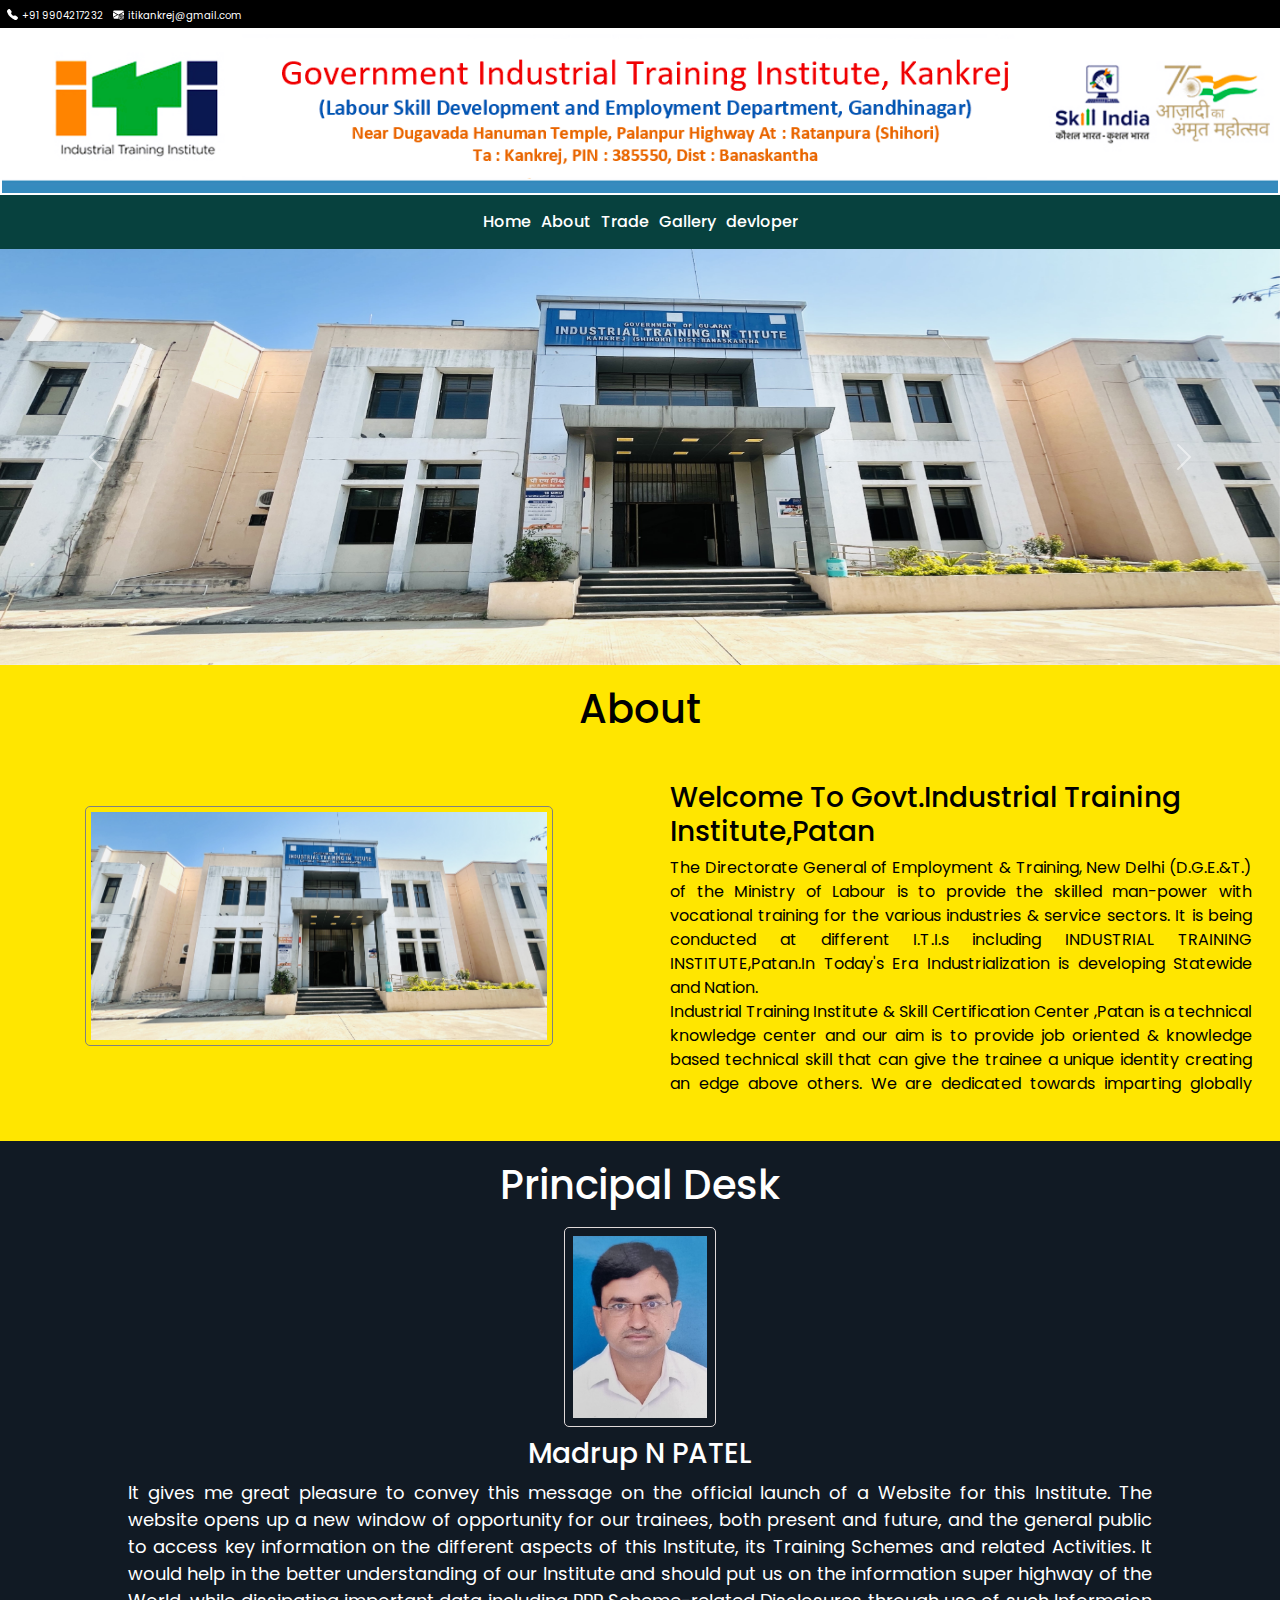
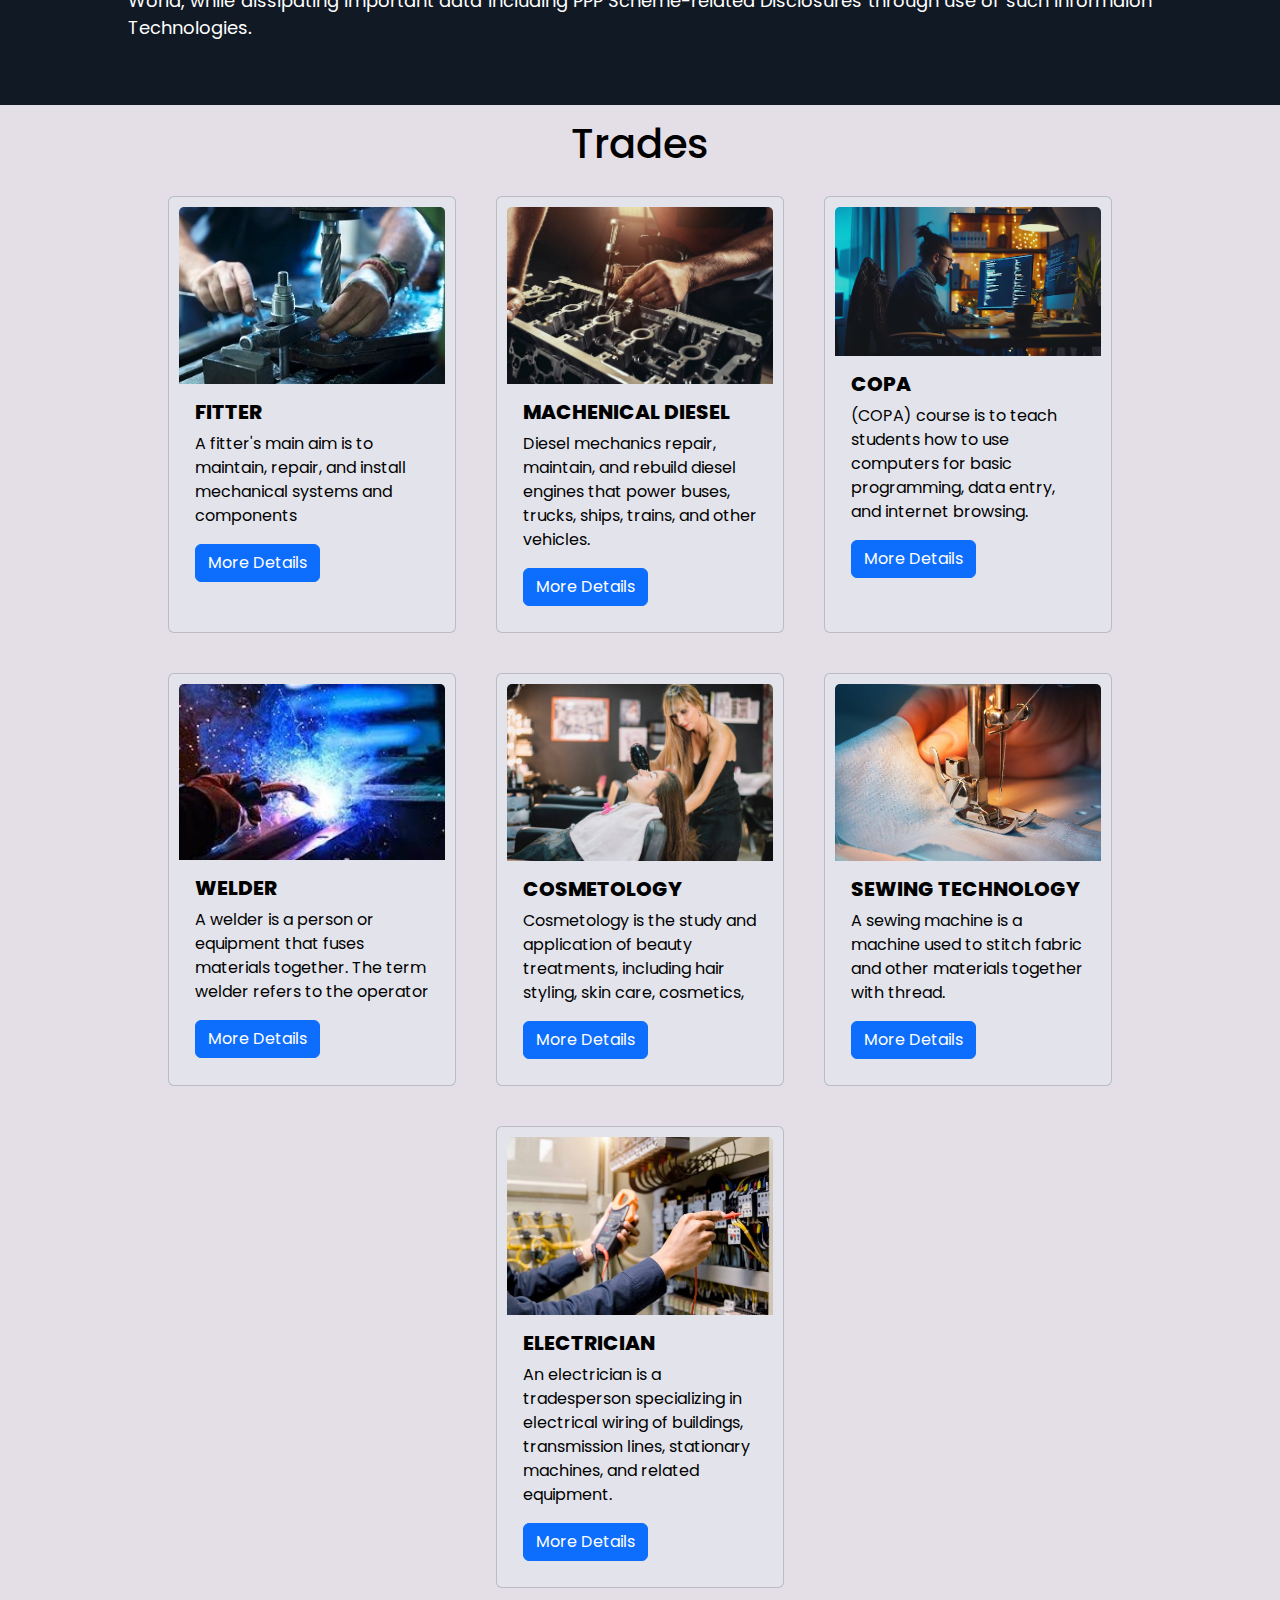
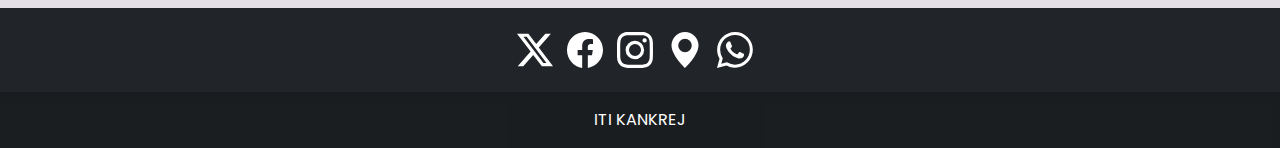
==== index.html @ e93c784e "Add files via upload" ====
<!DOCTYPE html>
<html lang="en">

<head>
  <meta charset="UTF-8">
  <meta name="viewport" content="width=device-width, initial-scale=1.0">
  <title> ITI KANKREJ</title>
  <link href="https://cdn.jsdelivr.net/npm/bootstrap@5.3.3/dist/css/bootstrap.min.css" rel="stylesheet"
    integrity="sha384-QWTKZyjpPEjISv5WaRU9OFeRpok6YctnYmDr5pNlyT2bRjXh0JMhjY6hW+ALEwIH" crossorigin="anonymous">
  <script src="https://cdn.jsdelivr.net/npm/bootstrap@5.3.3/dist/js/bootstrap.bundle.min.js"
    integrity="sha384-YvpcrYf0tY3lHB60NNkmXc5s9fDVZLESaAA55NDzOxhy9GkcIdslK1eN7N6jIeHz"
    crossorigin="anonymous"></script>
  <link rel="stylesheet" href="assets/css/style.css">
  <link rel="stylesheet" href="https://rsms.me/inter/inter.css">
  <link rel="stylesheet" href="assets/css/effect.css">
</head>

<body>
  <!-- header section start -->

  <!-- contact & email nav start -->

  <div class="navtop">
    <div class="number">
      <svg xmlns="http://www.w3.org/2000/svg" width="11" height="11" fill="currentColor" class="bi bi-telephone-fill"
        viewBox="0 0 16 16">
        <path fill-rule="evenodd"
          d="M1.885.511a1.745 1.745 0 0 1 2.61.163L6.29 2.98c.329.423.445.974.315 1.494l-.547 2.19a.68.68 0 0 0 .178.643l2.457 2.457a.68.68 0 0 0 .644.178l2.189-.547a1.75 1.75 0 0 1 1.494.315l2.306 1.794c.829.645.905 1.87.163 2.611l-1.034 1.034c-.74.74-1.846 1.065-2.877.702a18.6 18.6 0 0 1-7.01-4.42 18.6 18.6 0 0 1-4.42-7.009c-.362-1.03-.037-2.137.703-2.877z" />
      </svg>
      <a href="">+91 9904217232</a>
    </div>
    <div class="email">
      <svg xmlns="http://www.w3.org/2000/svg" width="11" height="11" fill="currentColor" class="bi bi-envelope-at-fill"
        viewBox="0 0 16 16">
        <path
          d="M2 2A2 2 0 0 0 .05 3.555L8 8.414l7.95-4.859A2 2 0 0 0 14 2zm-2 9.8V4.698l5.803 3.546zm6.761-2.97-6.57 4.026A2 2 0 0 0 2 14h6.256A4.5 4.5 0 0 1 8 12.5a4.49 4.49 0 0 1 1.606-3.446l-.367-.225L8 9.586zM16 9.671V4.697l-5.803 3.546.338.208A4.5 4.5 0 0 1 12.5 8c1.414 0 2.675.652 3.5 1.671" />
        <path
          d="M15.834 12.244c0 1.168-.577 2.025-1.587 2.025-.503 0-1.002-.228-1.12-.648h-.043c-.118.416-.543.643-1.015.643-.77 0-1.259-.542-1.259-1.434v-.529c0-.844.481-1.4 1.26-1.4.585 0 .87.333.953.63h.03v-.568h.905v2.19c0 .272.18.42.411.42.315 0 .639-.415.639-1.39v-.118c0-1.277-.95-2.326-2.484-2.326h-.04c-1.582 0-2.64 1.067-2.64 2.724v.157c0 1.867 1.237 2.654 2.57 2.654h.045c.507 0 .935-.07 1.18-.18v.731c-.219.1-.643.175-1.237.175h-.044C10.438 16 9 14.82 9 12.646v-.214C9 10.36 10.421 9 12.485 9h.035c2.12 0 3.314 1.43 3.314 3.034zm-4.04.21v.227c0 .586.227.8.581.8.31 0 .564-.17.564-.743v-.367c0-.516-.275-.708-.572-.708-.346 0-.573.245-.573.791" />
      </svg>
      <a href="">itikankrej@gmail.com</a>
    </div>
  </div>

  <!-- contact & email nav end -->
  <!-- ------------------------------ -->
  <!-- Main-banner code start -->
  <div class="container-fluid">
    <div class="mainbanner">
      <div class="banerimg">
        <img src="assets/img/info.png" alt="">
      </div>
    </div>

  </div>
  <!-- Main-banner code end -->

  <!-- main navbar code start -->
  <div class="navbar container-fluid">
    <div class="row">
      <div class="col">
        <a href="#">Home</a>
        <a href="#about">About</a>
        <a href="#trade">Trade</a>
        <a href="gallary.html">Gallery</a>
        <a href="Devloper.html">devloper</a>

      </div>
    </div>
  </div>
  <!-- main navbar code end -->
  <!-- ----------------------------------- -->
  <!-- header section end -->

  <!-- imager slider section start -->
  <div id="carouselExampleAutoplaying" class="carousel slide" data-bs-ride="carousel">
    <div class="carousel-inner">
      <div class="carousel-item active">
        <img src="assets/img/stretch/center side.jpg" class="d-block w-100" alt="...">
      </div>
      <div class="carousel-item">
        <img src="assets/img/stretch/left side.jpg" class="d-block w-100" alt="...">
      </div>
      <div class="carousel-item">
        <img src="assets/img/stretch/right side.jpg" class="d-block w-100" alt="...">
      </div>
    </div>
    <button class="carousel-control-prev" type="button" data-bs-target="#carouselExampleAutoplaying"
            data-bs-slide="prev">
            <span class="carousel-control-prev-icon" aria-hidden="true"></span>
            <span class="visually-hidden">Previous</span>
        </button>
        <button class="carousel-control-next" type="button" data-bs-target="#carouselExampleAutoplaying"
            data-bs-slide="next">
            <span class="carousel-control-next-icon" aria-hidden="true"></span>
            <span class="visually-hidden">Next</span>
        </button>
  </div>
  <!-- imager slider section end-->

  <!-- about section start -->
  <div id="about">
    <div class="title row">
      <h1>About</h1>
    </div>

    <div class="content row ">
      <div class="picture col-md-6 col-sm-12"><img src="assets/img/front.JPG" alt=""></div>
      <div class="text col-md-6 col-sm-12">
        <h3> Welcome To Govt.Industrial Training Institute,Patan</h3>
        <p>
          The Directorate General of Employment & Training, New Delhi (D.G.E.&T.) of the Ministry of Labour is to
          provide
          the skilled man-power with vocational training for the various industries & service sectors. It is being
          conducted
          at different I.T.I.s including INDUSTRIAL TRAINING INSTITUTE,Patan.In Today's Era Industrialization is
          developing
          Statewide and Nation. <br>

          Industrial Training Institute & Skill Certification Center ,Patan is a technical knowledge center and our aim
          is
          to provide job oriented & knowledge based technical skill that can give the trainee a unique identity creating
          an
          edge above others. We are dedicated towards imparting globally competitive skill & soft skill training to make
          them achieve the best in their life.</p>
      </div>
    </div>
  </div>
  <!-- about code end -->
  <!-- principal desk code start -->
  <div id="principal" class="container-fluid">
    <div class="col">

      <div class="title row-4">
        <h1>Principal Desk</h1>
      </div>
      <div class="picture row-4"> <img src="assets/img/principal.jpeg" height="200px"></div>

      <div id="principalabout" class="paragraph row-4">
        <h3>Madrup N PATEL</h3>
        <p>It gives me great pleasure to convey this message on the official launch of a Website for this Institute. The
          website opens up a new window of opportunity for our trainees, both present and future, and the general public
          to access key information on the different aspects of this Institute, its Training Schemes and related
          Activities. It would help in the better understanding of our Institute and should put us on the information
          super highway of the World, while dissipating important data including PPP Scheme-related Disclosures through
          use of such Informaion Technologies.</p> <br><br>
      </div>
    </div>
  </div>
  <!-- principal desk code end -->
  <!-- trade code start -->
  <div class="container-fluid">
    <div class="title row" style="background-color: #e4dfe7;color: rgb(0, 0, 0);
   text-align: center;padding-top: 15px; ">
      <h1>Trades</h1>
    </div>
  </div>
  <div id="trade" class="container-fluid" style="border: 2px; display: flex;
  justify-content: center;
  flex-wrap: wrap; ">
    <div class="card" style="width: 18rem;">
      <img src="assets/img/fitter1.jpg" class="card-img-top" alt="...">
      <div class="card-body">
        <h5 class="card-title">FITTER</h5>
        <p class="card-text">A fitter's main aim is to maintain, repair, and install mechanical systems and components</p>
        <a href="https://en.wikipedia.org/wiki/Fitter" class="btn btn-primary">More Details</a>
      </div>
    </div>
    <div class="card" style="width: 18rem;">
      <img src="assets/img/Diesel.jpg" class="card-img-top" alt="...">
      <div class="card-body">
        <h5 class="card-title">MACHENICAL DIESEL</h5>
        <p class="card-text">Diesel mechanics repair, maintain, and rebuild diesel engines that power buses, trucks, ships, trains, and other vehicles.</p>
        <a href="https://en.wikipedia.org/?title=Diesel-mechanical&redirect=no" class="btn btn-primary">More Details</a>
      </div>
    </div>
    <div class="card" style="width: 18rem;">
      <img src="assets/img/comp.avif" class="card-img-top" alt="...">
      <div class="card-body">
        <h5 class="card-title">COPA</h5>
        <p class="card-text">(COPA) course is to teach students how to use computers for basic programming, data entry, and internet browsing. </p>
        <a href="https://en.wikipedia.org/wiki/Computer_operator" class="btn btn-primary">More Details</a>
      </div>
    </div>
    <div class="card" style="width: 18rem;">
      <img src="assets/img/welder.jpeg" class="card-img-top" alt="...">
      <div class="card-body">
        <h5 class="card-title">WELDER</h5>
        <p class="card-text">A welder is a person or equipment that fuses materials together. The term welder refers to the operator</p>
        <a href="https://en.wikipedia.org/wiki/Welder" class="btn btn-primary">More Details</a>
      </div>
    </div>
    <div class="card" style="width: 18rem;">
      <img src="assets/img/COSMETOLOGY1.jpg" class="card-img-top" alt="...">
      <div class="card-body">
        <h5 class="card-title">COSMETOLOGY</h5>
        <p class="card-text">Cosmetology is the study and application of beauty treatments, including hair styling, skin care, cosmetics, </p>
        <a href="https://en.wikipedia.org/wiki/Cosmetology" class="btn btn-primary">More Details</a>
      </div>
    </div>
    <div class="card" style="width: 18rem;">
      <img src="assets/img/sewing.jpg" class="card-img-top" alt="...">
      <div class="card-body">
        <h5 class="card-title">SEWING TECHNOLOGY</h5>
        <p class="card-text">A sewing machine is a machine used to stitch fabric and other materials together with thread.</p>
        <a href="https://en.wikipedia.org/wiki/Sewing" class="btn btn-primary">More Details</a>
      </div>
    </div>
    <div class="card" style="width: 18rem;">
      <img src="assets/img/electrian1.jpeg" class="card-img-top" alt="...">
      <div class="card-body">
        <h5 class="card-title">ELECTRICIAN</h5>
        <p class="card-text">An electrician is a tradesperson specializing in electrical wiring of buildings, transmission lines, stationary machines, and related equipment.</p>
        <a href="https://en.wikipedia.org/wiki/Electrician" class="btn btn-primary">More Details</a>
      </div>
    </div>


  </div>

  <!-- trade code end -->

  <!-- devloper code start -->

  


  <!--  footer code  start  -->
  <!-- Remove the container if you want to extend the Footer to full width. -->


  <footer class="bg-dark text-center text-white">
    <!-- Grid container -->
    <div id="footer" class=" container p-4 pb-0">
      <!-- Section: Social media -->
      <section class="mb-4">
        <!-- twiter -->
        <a href=""><svg xmlns="http://www.w3.org/2000/svg" width="36" height="36" fill="currentColor"
            class="bi bi-twitter-x" viewBox="0 0 16 16">
            <path
              d="M12.6.75h2.454l-5.36 6.142L16 15.25h-4.937l-3.867-5.07-4.425 5.07H.316l5.733-6.57L0 .75h5.063l3.495 4.633L12.601.75Zm-.86 13.028h1.36L4.323 2.145H2.865z" />
          </svg></a>

        <!-- Facebook -->
        <a href=""><svg xmlns="http://www.w3.org/2000/svg" width="36" height="36" fill="currentColor"
            class="bi bi-facebook" viewBox="0 0 16 16">
            <path
              d="M16 8.049c0-4.446-3.582-8.05-8-8.05C3.58 0-.002 3.603-.002 8.05c0 4.017 2.926 7.347 6.75 7.951v-5.625h-2.03V8.05H6.75V6.275c0-2.017 1.195-3.131 3.022-3.131.876 0 1.791.157 1.791.157v1.98h-1.009c-.993 0-1.303.621-1.303 1.258v1.51h2.218l-.354 2.326H9.25V16c3.824-.604 6.75-3.934 6.75-7.951" />
          </svg></a>

        <!-- instagram -->
        <a href="#"><svg xmlns="http://www.w3.org/2000/svg" width="36" height="36" fill="currentColor"
            class="bi bi-instagram" viewBox="0 0 16 16">
            <path
              d="M8 0C5.829 0 5.556.01 4.703.048 3.85.088 3.269.222 2.76.42a3.9 3.9 0 0 0-1.417.923A3.9 3.9 0 0 0 .42 2.76C.222 3.268.087 3.85.048 4.7.01 5.555 0 5.827 0 8.001c0 2.172.01 2.444.048 3.297.04.852.174 1.433.372 1.942.205.526.478.972.923 1.417.444.445.89.719 1.416.923.51.198 1.09.333 1.942.372C5.555 15.99 5.827 16 8 16s2.444-.01 3.298-.048c.851-.04 1.434-.174 1.943-.372a3.9 3.9 0 0 0 1.416-.923c.445-.445.718-.891.923-1.417.197-.509.332-1.09.372-1.942C15.99 10.445 16 10.173 16 8s-.01-2.445-.048-3.299c-.04-.851-.175-1.433-.372-1.941a3.9 3.9 0 0 0-.923-1.417A3.9 3.9 0 0 0 13.24.42c-.51-.198-1.092-.333-1.943-.372C10.443.01 10.172 0 7.998 0zm-.717 1.442h.718c2.136 0 2.389.007 3.232.046.78.035 1.204.166 1.486.275.373.145.64.319.92.599s.453.546.598.92c.11.281.24.705.275 1.485.039.843.047 1.096.047 3.231s-.008 2.389-.047 3.232c-.035.78-.166 1.203-.275 1.485a2.5 2.5 0 0 1-.599.919c-.28.28-.546.453-.92.598-.28.11-.704.24-1.485.276-.843.038-1.096.047-3.232.047s-2.39-.009-3.233-.047c-.78-.036-1.203-.166-1.485-.276a2.5 2.5 0 0 1-.92-.598 2.5 2.5 0 0 1-.6-.92c-.109-.281-.24-.705-.275-1.485-.038-.843-.046-1.096-.046-3.233s.008-2.388.046-3.231c.036-.78.166-1.204.276-1.486.145-.373.319-.64.599-.92s.546-.453.92-.598c.282-.11.705-.24 1.485-.276.738-.034 1.024-.044 2.515-.045zm4.988 1.328a.96.96 0 1 0 0 1.92.96.96 0 0 0 0-1.92m-4.27 1.122a4.109 4.109 0 1 0 0 8.217 4.109 4.109 0 0 0 0-8.217m0 1.441a2.667 2.667 0 1 1 0 5.334 2.667 2.667 0 0 1 0-5.334" />
          </svg></a>

        <!-- location -->
        <a href="https://maps.app.goo.gl/q3CZD3495FfxPua2A"><svg xmlns="http://www.w3.org/2000/svg" width="36"
            height="36" fill="currentColor" class="bi bi-geo-alt-fill" viewBox="0 0 16 16">
            <path d="M8 16s6-5.686 6-10A6 6 0 0 0 2 6c0 4.314 6 10 6 10m0-7a3 3 0 1 1 0-6 3 3 0 0 1 0 6" />
          </svg></a>


        <!-- whatsaap -->
        <a href=""><svg xmlns="http://www.w3.org/2000/svg" width="36" height="36" fill="currentColor"
            class="bi bi-whatsapp" viewBox="0 0 16 16">
            <path
              d="M13.601 2.326A7.85 7.85 0 0 0 7.994 0C3.627 0 .068 3.558.064 7.926c0 1.399.366 2.76 1.057 3.965L0 16l4.204-1.102a7.9 7.9 0 0 0 3.79.965h.004c4.368 0 7.926-3.558 7.93-7.93A7.9 7.9 0 0 0 13.6 2.326zM7.994 14.521a6.6 6.6 0 0 1-3.356-.92l-.24-.144-2.494.654.666-2.433-.156-.251a6.56 6.56 0 0 1-1.007-3.505c0-3.626 2.957-6.584 6.591-6.584a6.56 6.56 0 0 1 4.66 1.931 6.56 6.56 0 0 1 1.928 4.66c-.004 3.639-2.961 6.592-6.592 6.592m3.615-4.934c-.197-.099-1.17-.578-1.353-.646-.182-.065-.315-.099-.445.099-.133.197-.513.646-.627.775-.114.133-.232.148-.43.05-.197-.1-.836-.308-1.592-.985-.59-.525-.985-1.175-1.103-1.372-.114-.198-.011-.304.088-.403.087-.088.197-.232.296-.346.1-.114.133-.198.198-.33.065-.134.034-.248-.015-.347-.05-.099-.445-1.076-.612-1.47-.16-.389-.323-.335-.445-.34-.114-.007-.247-.007-.38-.007a.73.73 0 0 0-.529.247c-.182.198-.691.677-.691 1.654s.71 1.916.81 2.049c.098.133 1.394 2.132 3.383 2.992.47.205.84.326 1.129.418.475.152.904.129 1.246.08.38-.058 1.171-.48 1.338-.943.164-.464.164-.86.114-.943-.049-.084-.182-.133-.38-.232" />
          </svg></a>
        <!-- Github -->
        <a href=""></a>
      </section>
      <!-- Section: Social media -->
    </div>
    <!-- Grid container -->

    <!-- Copyright -->
    <div class="text-center p-3" style="background-color: rgba(0, 0, 0, 0.2);">

      <span>ITI KANKREJ</span>
    </div>
    <!-- Copyright -->
  </footer>


  <!-- End of .container -->

</body>

</html>
---- assets/css/style.css ----
@import url("https://fonts.googleapis.com/css2?family=Poppins:wght@400;600;700&display=swap");
.container-fluid {
  margin: 0;
  padding: 0;
}

* {
  margin: 0;
  padding: 0;
  font-family: "Poppins", sans-serif;

}


/* header style code start */
/* ---------------------------------------------------------------- */
/* contact nav css code start */
h5{
  font-weight: 800;
}
.navtop {
  background-color: #000000;
  max-width: 100%;
  display: flex;
  text-decoration: none;
  color: white;
  margin-bottom: 2px;
  align-items: center;
}

.navtop .number {
  margin-left: 5px;
  color: white;
  padding: 2px;

}

.navtop .email {
  margin-left: 5px;
  color: white;
  padding: 2px;
}

.navtop a {
  font-size: x-small;
  color: white;
  text-decoration: none;

}



/* contact nav css code End */

/* main banner css code start */
.mainbanner {
  background-color: rgb(255, 255, 255);

  max-width: 100%;
  align-items: center;
  display: flex;
  justify-content: center;
}

.banerimg {
  border: 2px solid rgb(255, 255, 255);
  max-height: 100%;
  max-width: 100%;
  overflow: hidden;
}

.banerimg img {
  max-width: 100%;

}

/* main banner css code end */

/* main navbar code start */
.navbar {
  position:static;
  background-color:#07413e;
  display: flex;
  flex-wrap: nowrap;
  justify-content: center;
  padding: 15px;
  box-shadow: #000000;
  scrollbar-shadow-color: #000000;
}

.navbar a {
   font-style:bold;
   font-weight: 500;
  color: rgb(0, 0, 0);
  text-decoration: none;
  font-size: medium;
  padding: 2px;
  margin: 1px;

  font-size: 1rem;



}

.navbar .row {
  display: inline;
}

/* main navbar code end */

/* about css code start */

#about {
  background-color:#ffe600;
  padding-bottom: 30px;
  color: rgb(0, 0, 0);



}

#about .title {
  text-align: center;
  padding-top: 20px;
}

#about .content {
  align-items: center;
  padding: 10px;
  display: flex;
  flex-wrap: wrap;
}

#about .content .picture {
  height: 250px;
  display: flex;
  justify-content: center;
  align-items: center;
  padding: 5px;

  overflow: hidden;



}

#about .content .picture img {
  max-width: 80%;
  max-height:100% ;
  padding: 5px;
  border: 1px solid grey;
  border-radius: 5px;
}

#about .content .text {
  display: flex;
  flex-wrap: nowrap;

  flex-direction: column;
  max-height: 350px;
  padding: 10px;

  overflow: hidden;
  padding: 30px;


}

#about .content .text p {
  text-align: justify;


}

/* about css code end */
/* principal desk code start */
#principal {
  background-color: #111A24;
}

#principalabout p {
  text-align: justify;
  font-size: large;
}

#principalabout h3 {
  text-align: center;
}

#principal .title h1 {
  background-color: #111A24;
  text-align: center;
  padding-top: 20px;
  color: white;
}

#principal .picture {
  background-color: #111A24;
  display: flex;
  justify-content: center;
}

#principal .picture img {
  margin: 10px;
  border-radius: 5px;
  padding: 8px;
  border: 1px solid rgb(224, 217, 217);
}
#principal .paragraph{
  color: white;
  padding-left: 10%;
  padding-right: 10%
}


/* principal desk code end */
/* trade css code start */
#trade{
 background-color:#e4dfe7;
}
#trade .card{
  margin: 20px;
  padding: 10px;
  background-color:#e3e4eb;
  color: rgb(0, 0, 0);
}

/* trade code end */
/* footer code :start */
#footer a{
margin: 5px;
color: white;
  
}



/* footer code :end */

/* header style code end */
---- assets/css/effect.css ----
.navbar a::before {
    content: '';
    position: absolute;
    width: 100%;
    height: 2px;
    border-radius: 4px;
    background-color: #00a1f8;
    bottom: 0;
    left: 0;
    border: 1px solid transparent;
    transform-origin: center;
    transform: scaleX(0);
    transition: transform .4s ease-in-out;
}
.navbar a:hover::before {
    transform-origin: center;
    transform: scaleX(1);
   

}
.navbar a {
	color: #ffffff;
  position: relative;
  text-decoration: none;
}
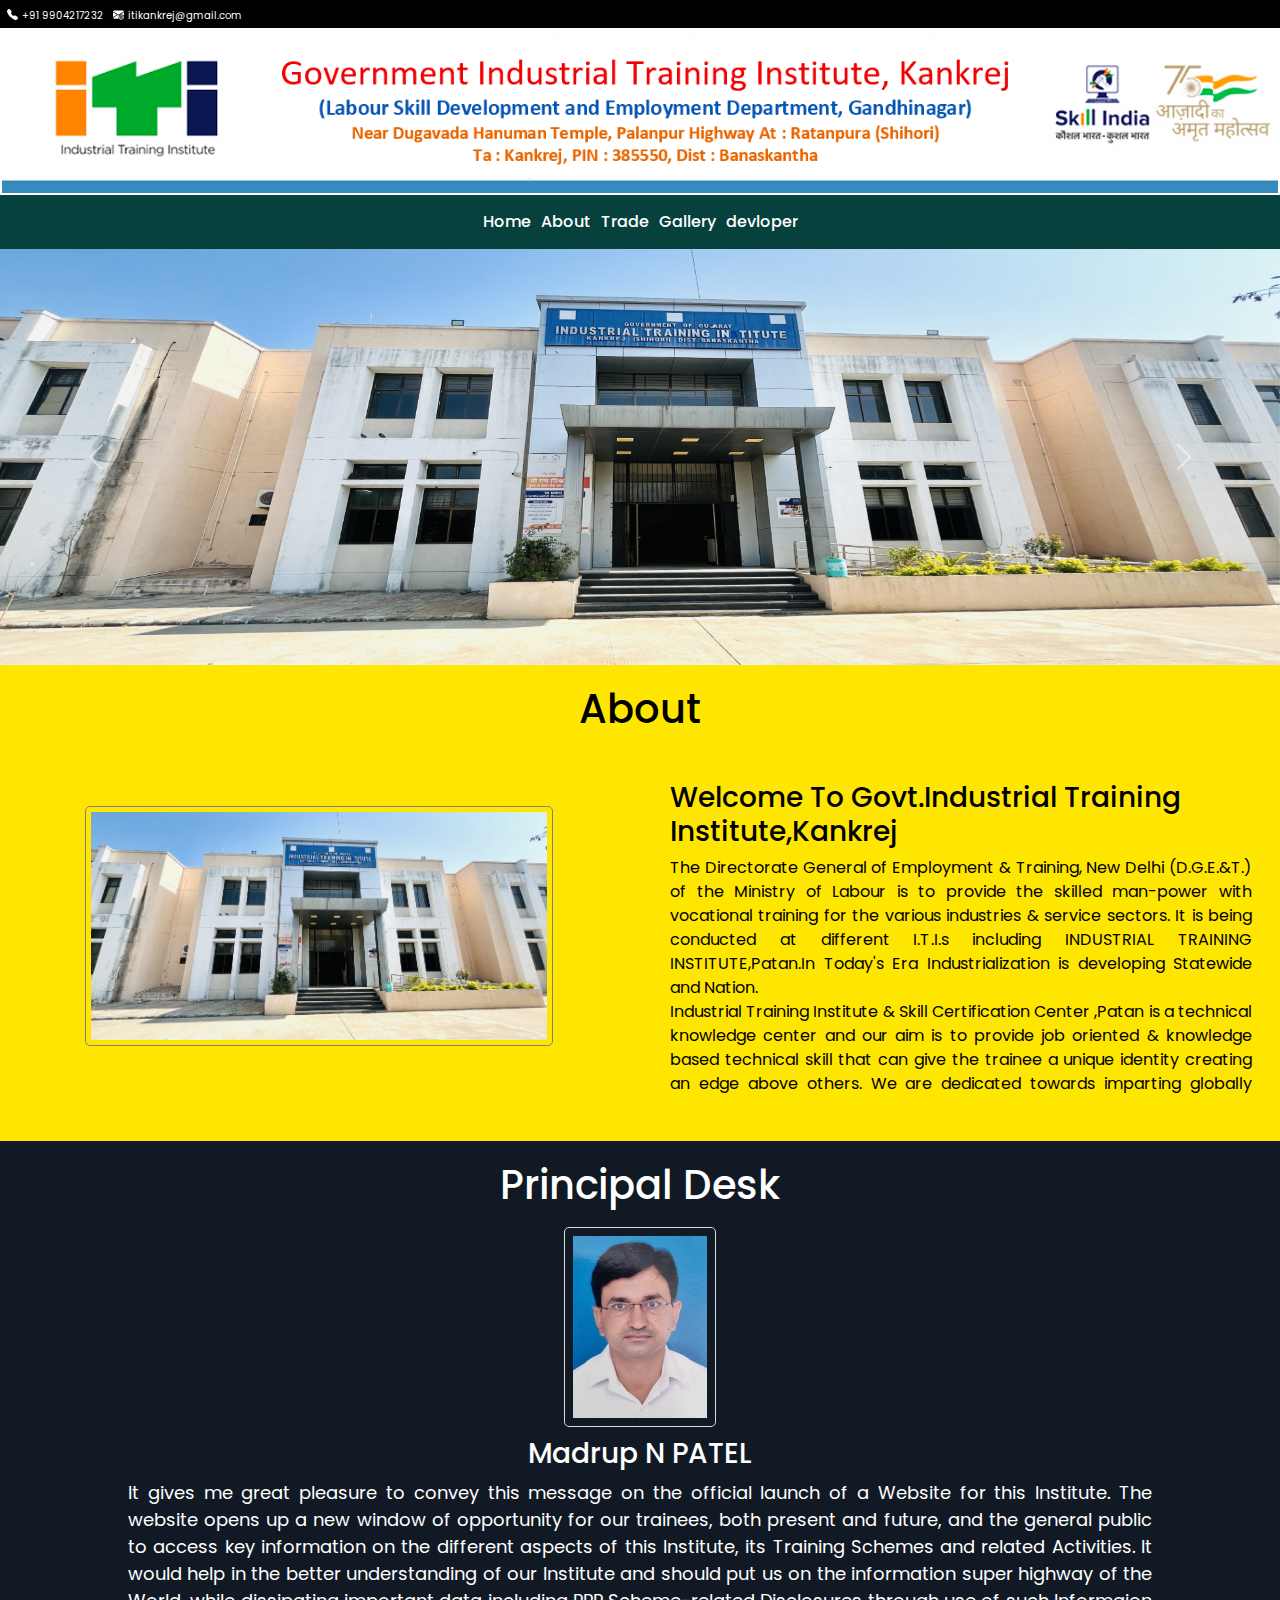
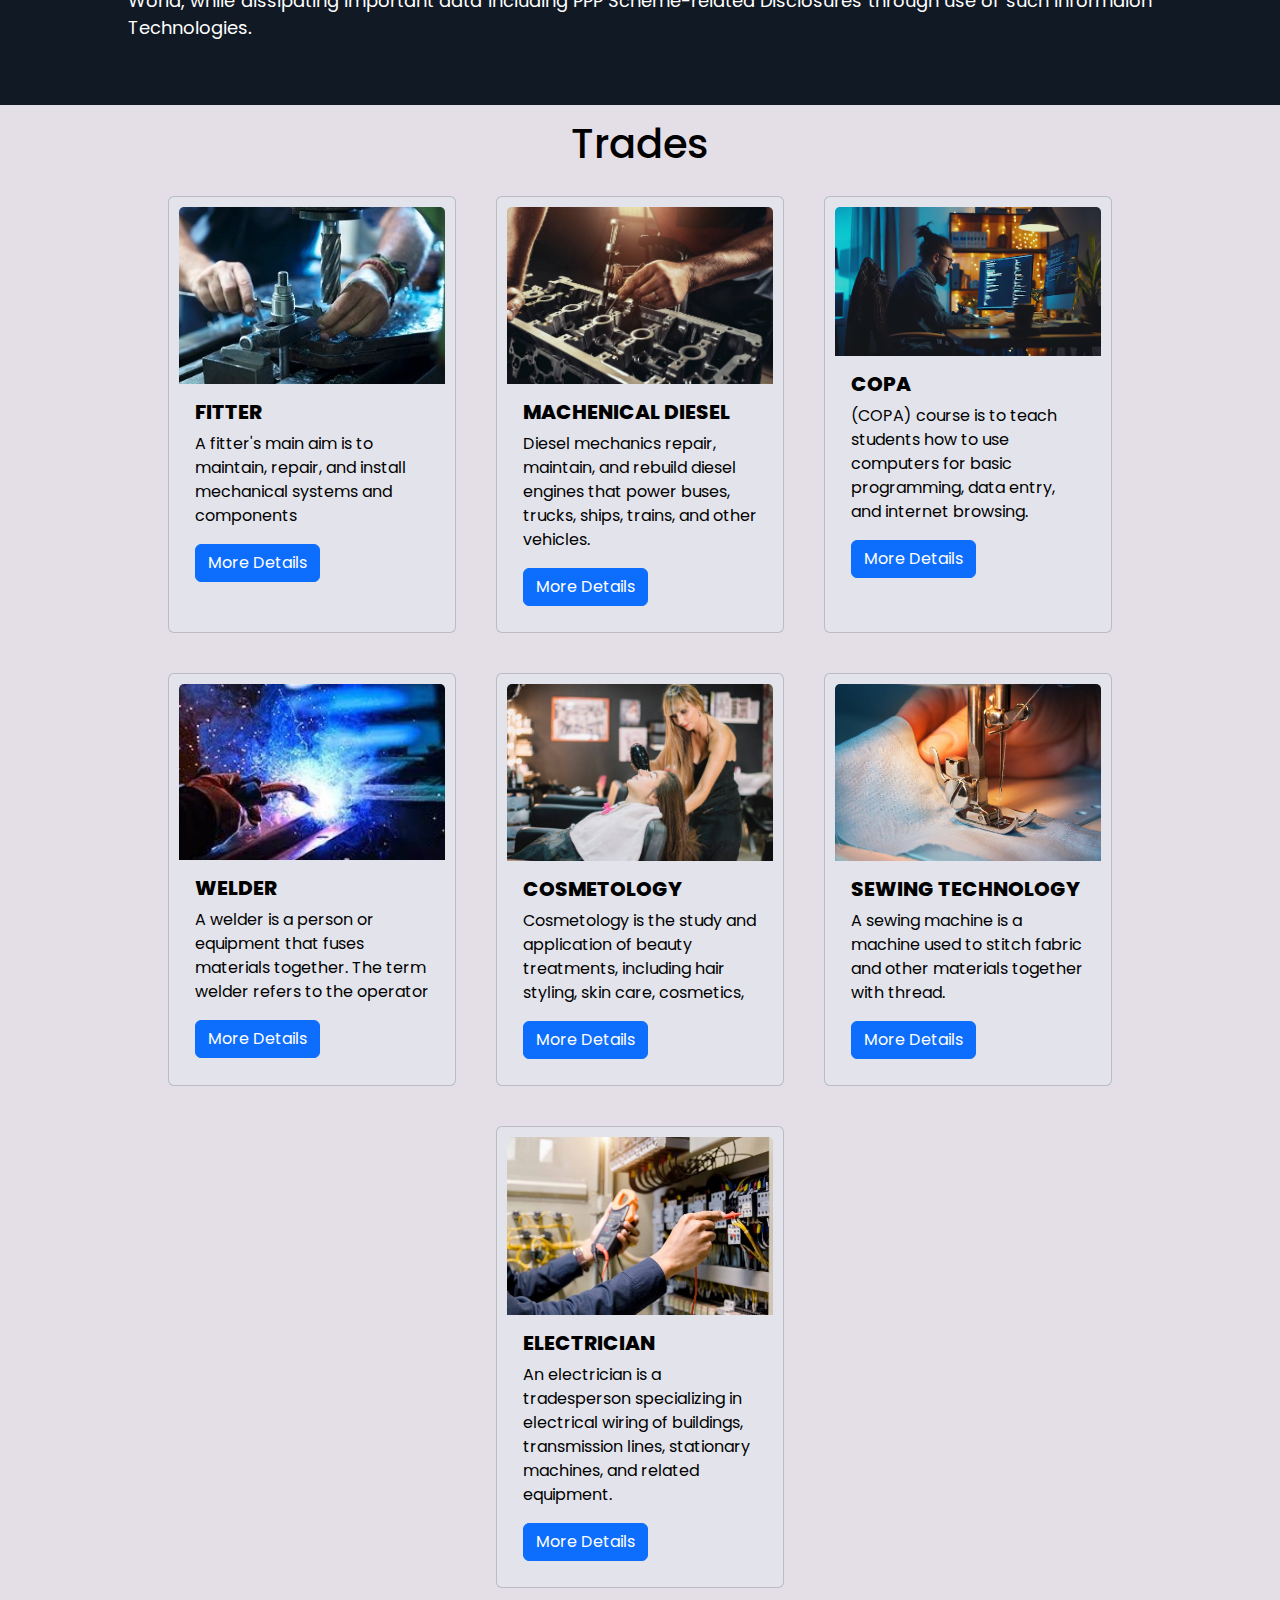
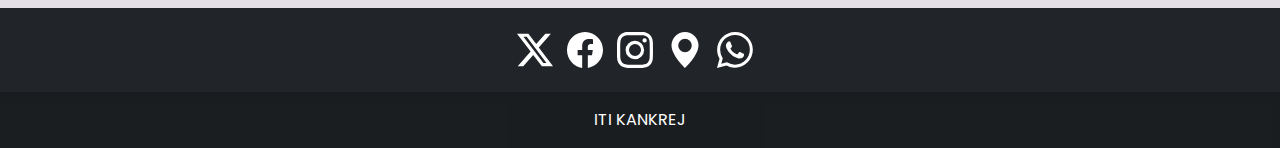
==== commit 491ded64: "Update index.html" ====
--- a/index.html
+++ b/index.html
@@ -106,7 +106,7 @@
     <div class="content row ">
       <div class="picture col-md-6 col-sm-12"><img src="assets/img/front.JPG" alt=""></div>
       <div class="text col-md-6 col-sm-12">
-        <h3> Welcome To Govt.Industrial Training Institute,Patan</h3>
+        <h3> Welcome To Govt.Industrial Training Institute,Kankrej</h3>
         <p>
           The Directorate General of Employment & Training, New Delhi (D.G.E.&T.) of the Ministry of Labour is to
           provide
@@ -287,4 +287,4 @@
 
 </body>
 
-</html>+</html>
